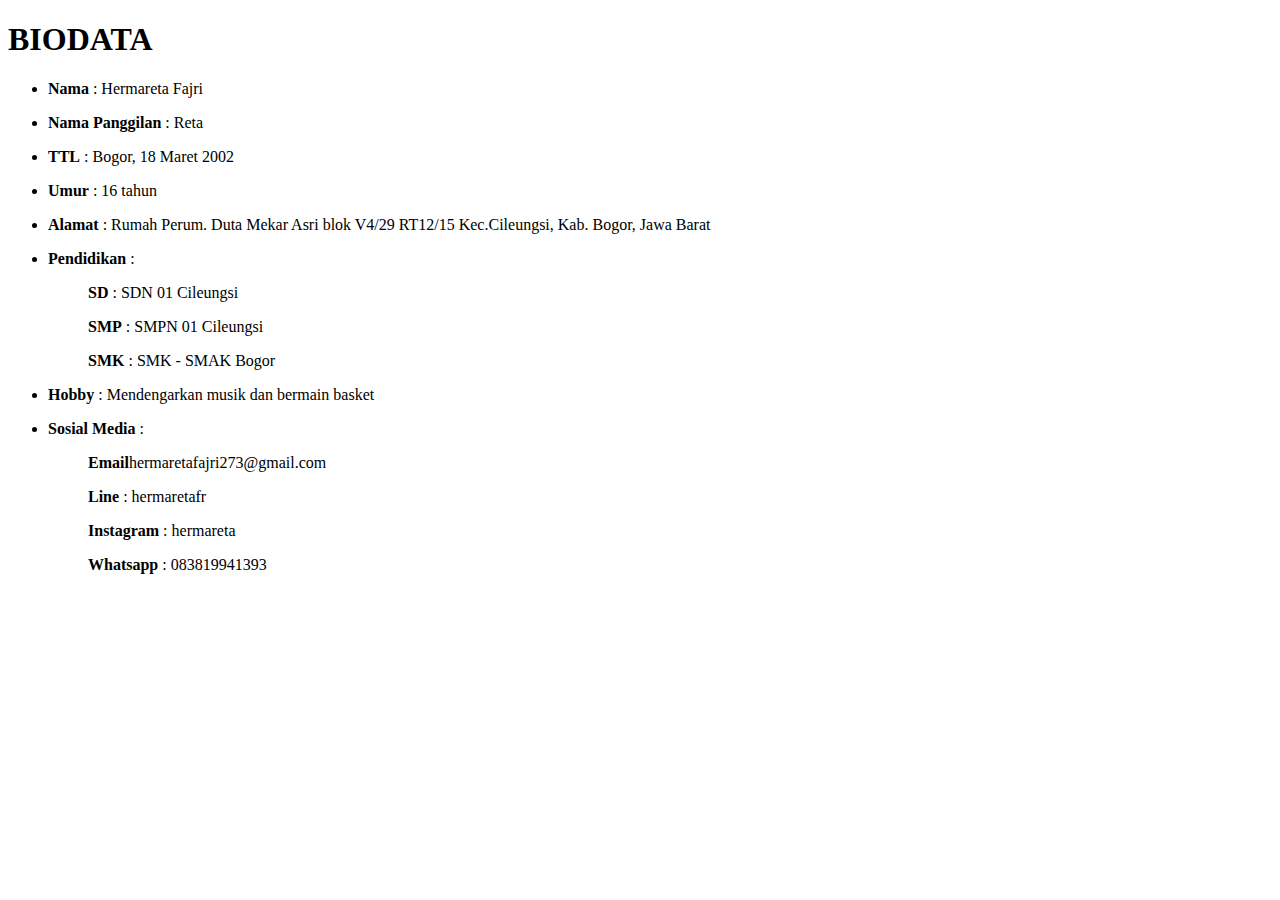
==== index.html @ e22b1903 "Add files via upload" ====
<!DOCTYPE html>
<html>
<head>
	<title>BIODATA</title>
</head>
<body>

	<h1><strong>BIODATA </strong></h1>
	<ul>
		<li><p><strong>Nama</strong> : Hermareta Fajri </p>
		<li><p><strong>Nama Panggilan</strong> : Reta </p>
		<li><p><strong>TTL</strong>  : Bogor, 18 Maret 2002 </p>
		<li><p><strong>Umur</strong>  : 16 tahun </p>
		<li><p><strong>Alamat</strong> : Rumah Perum. Duta Mekar Asri blok V4/29 RT12/15 Kec.Cileungsi, Kab. Bogor, Jawa Barat </p>
		<li><p><strong>Pendidikan</strong> : 
			<ul><p><strong>SD</strong> : SDN 01 Cileungsi </p></ul>
			<ul><p><strong>SMP</strong> : SMPN 01 Cileungsi </p></ul>
			<ul><p><strong>SMK</strong> : SMK - SMAK Bogor
</p></ul>

		<li><p><strong>Hobby</strong> : Mendengarkan musik dan bermain basket </p>
		<li><p><strong>Sosial Media</strong> : 
			<ul><p><strong>Email</strong>hermaretafajri273@gmail.com </ul>
			<ul><p><strong>Line</strong> : hermaretafr</ul>
			<ul><p><strong>Instagram</strong> : hermareta</ul>
			<ul><p><strong>Whatsapp</strong> : 083819941393</ul>



	
	

</body>
</html>
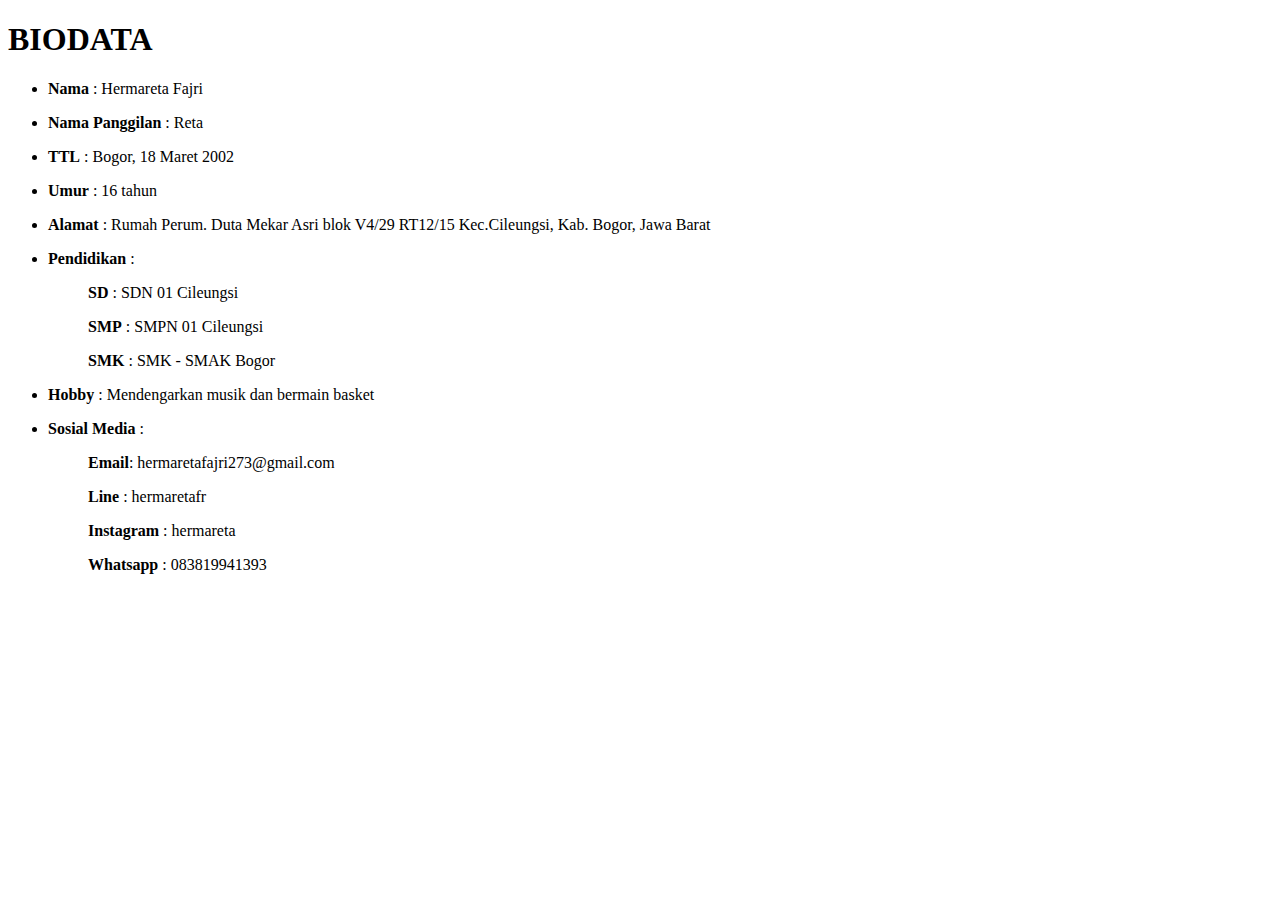
==== commit b8137f5c: "Update index.html" ====
--- a/index.html
+++ b/index.html
@@ -20,7 +20,7 @@
 
 		<li><p><strong>Hobby</strong> : Mendengarkan musik dan bermain basket </p>
 		<li><p><strong>Sosial Media</strong> : 
-			<ul><p><strong>Email</strong>hermaretafajri273@gmail.com </ul>
+			<ul><p><strong>Email</strong>: hermaretafajri273@gmail.com </ul>
 			<ul><p><strong>Line</strong> : hermaretafr</ul>
 			<ul><p><strong>Instagram</strong> : hermareta</ul>
 			<ul><p><strong>Whatsapp</strong> : 083819941393</ul>
@@ -31,4 +31,4 @@
 	
 
 </body>
-</html>+</html>
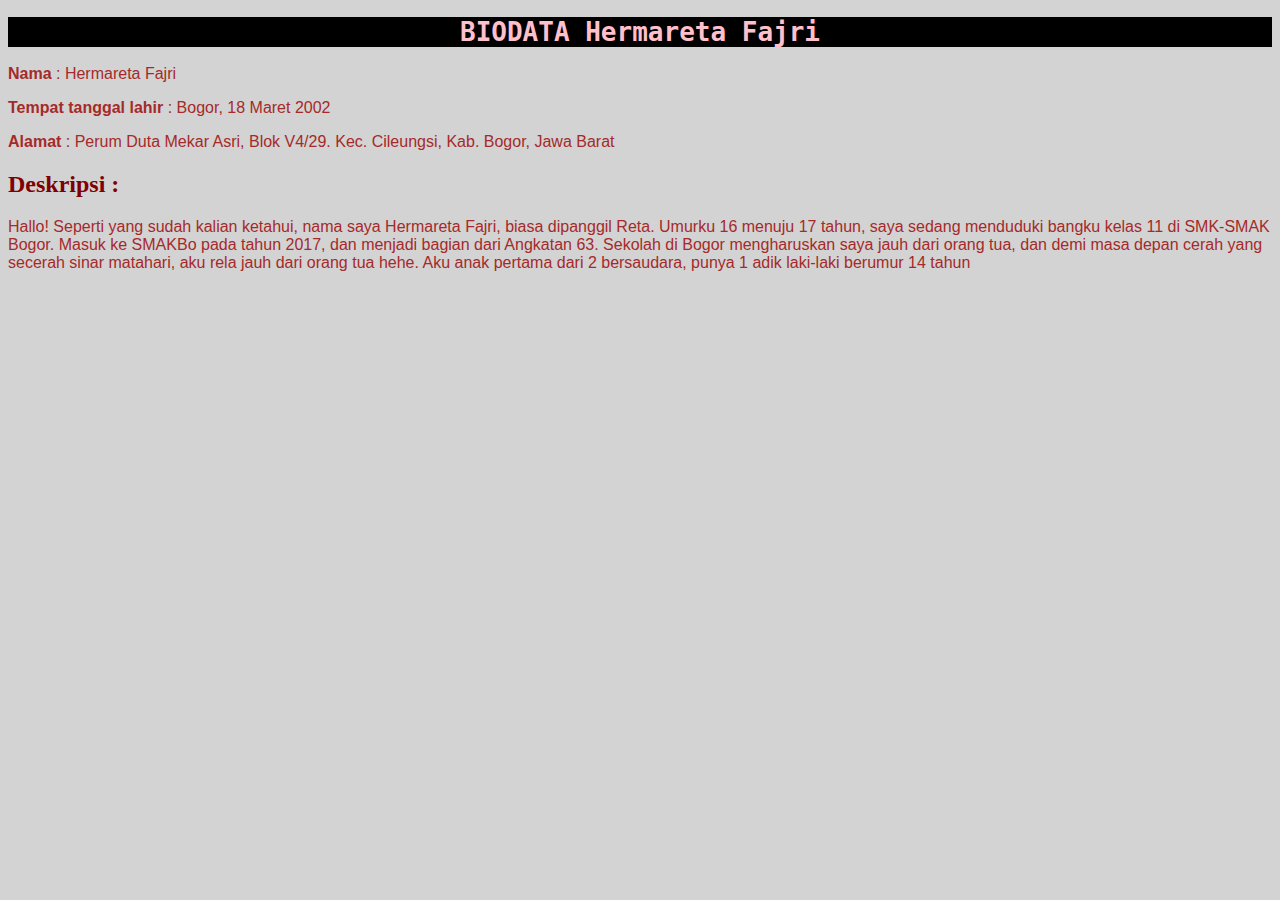
==== commit 4d6bbb1a: "Add files via upload" ====
--- a/index.html
+++ b/index.html
@@ -1,29 +1,19 @@
 <!DOCTYPE html>
 <html>
 <head>
-	<title>BIODATA</title>
+	<title>BIODATA Hermareta Fajri</title>
+	<link rel="stylesheet" type="text/css" href="style.css";>
 </head>
 <body>
+	
 
-	<h1><strong>BIODATA </strong></h1>
-	<ul>
-		<li><p><strong>Nama</strong> : Hermareta Fajri </p>
-		<li><p><strong>Nama Panggilan</strong> : Reta </p>
-		<li><p><strong>TTL</strong>  : Bogor, 18 Maret 2002 </p>
-		<li><p><strong>Umur</strong>  : 16 tahun </p>
-		<li><p><strong>Alamat</strong> : Rumah Perum. Duta Mekar Asri blok V4/29 RT12/15 Kec.Cileungsi, Kab. Bogor, Jawa Barat </p>
-		<li><p><strong>Pendidikan</strong> : 
-			<ul><p><strong>SD</strong> : SDN 01 Cileungsi </p></ul>
-			<ul><p><strong>SMP</strong> : SMPN 01 Cileungsi </p></ul>
-			<ul><p><strong>SMK</strong> : SMK - SMAK Bogor
-</p></ul>
+	<h1><strong>BIODATA Hermareta Fajri</strong></h1>
+	<p><strong>Nama</strong> : Hermareta Fajri </p>
+	<p><strong>Tempat tanggal lahir</strong> : Bogor, 18 Maret 2002</p>
+	<p><strong>Alamat</strong> : Perum Duta Mekar Asri, Blok V4/29. Kec. Cileungsi, Kab. Bogor, Jawa Barat</p>
 
-		<li><p><strong>Hobby</strong> : Mendengarkan musik dan bermain basket </p>
-		<li><p><strong>Sosial Media</strong> : 
-			<ul><p><strong>Email</strong>: hermaretafajri273@gmail.com </ul>
-			<ul><p><strong>Line</strong> : hermaretafr</ul>
-			<ul><p><strong>Instagram</strong> : hermareta</ul>
-			<ul><p><strong>Whatsapp</strong> : 083819941393</ul>
+	<h2><strong>Deskripsi :</strong></h2>
+	<p> Hallo! Seperti yang sudah kalian ketahui, nama saya Hermareta Fajri, biasa dipanggil Reta. Umurku 16 menuju 17 tahun, saya sedang menduduki bangku kelas 11 di SMK-SMAK Bogor. Masuk ke SMAKBo pada tahun 2017, dan menjadi bagian dari Angkatan 63. Sekolah di Bogor mengharuskan saya jauh dari orang tua, dan demi masa depan cerah yang secerah sinar matahari, aku rela jauh dari orang tua hehe. Aku anak pertama dari 2 bersaudara, punya 1 adik laki-laki berumur 14 tahun </p>
 
 
 
@@ -31,4 +21,4 @@
 	
 
 </body>
-</html>
+</html>--- a/style.css
+++ b/style.css
@@ -0,0 +1,20 @@
+body {
+	background-color: lightgrey
+}
+h1 {
+	color: pink;
+	text-align: center;
+	background-color: black;
+	font-family: monospace;
+	font-size: 200%;
+}
+h2{
+	color: maroon;
+	text-align: left;
+	font-family: "Comic Sans MS";
+}
+p{
+	color: brown;
+	text-align: justify-all;
+	font-family: "Arial";
+}
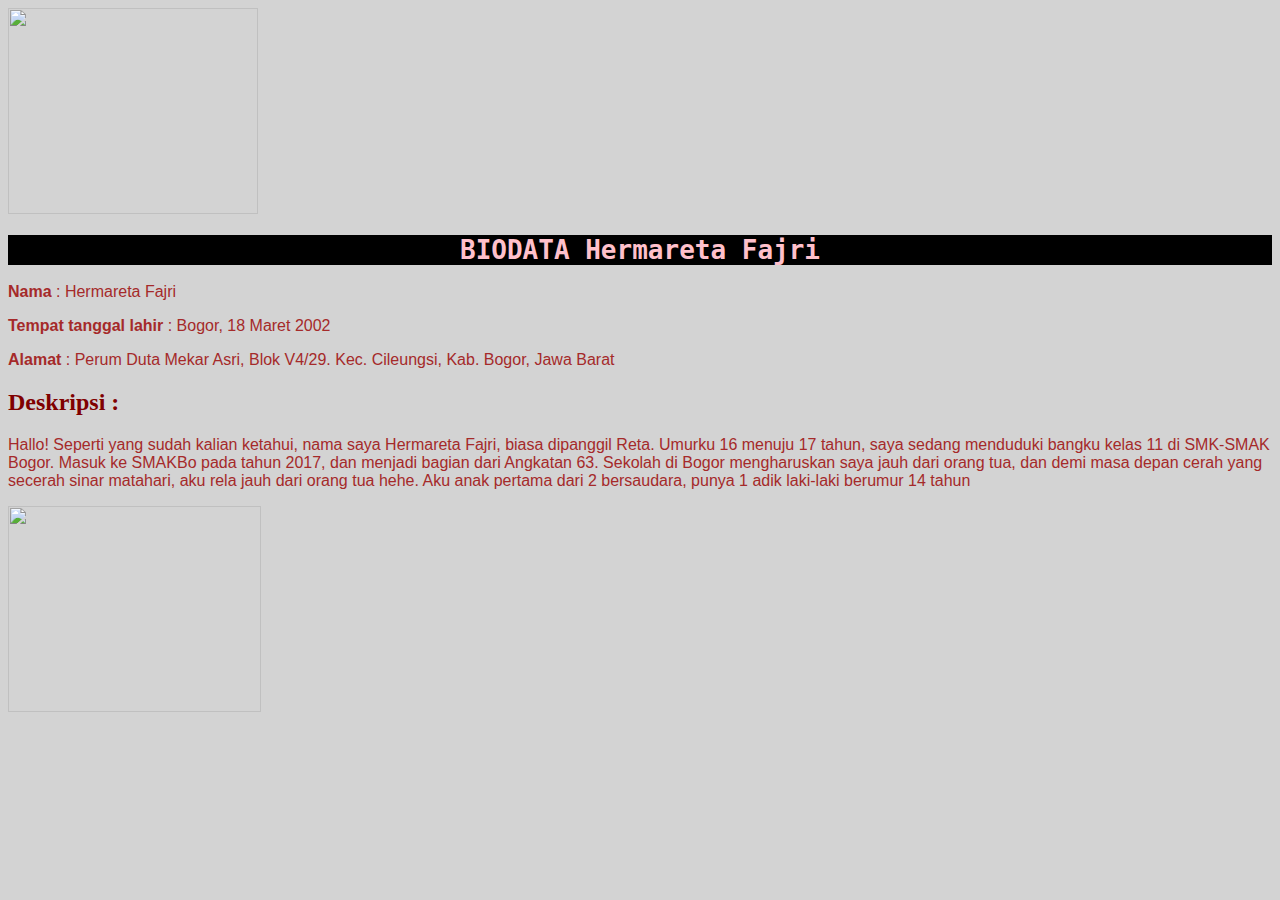
==== commit 889221ed: "Update index.html" ====
--- a/index.html
+++ b/index.html
@@ -2,6 +2,7 @@
 <html>
 <head>
 	<title>BIODATA Hermareta Fajri</title>
+	<img src="Tugas Gimp + idola"width="250"height="206">
 	<link rel="stylesheet" type="text/css" href="style.css";>
 </head>
 <body>
@@ -14,11 +15,11 @@
 
 	<h2><strong>Deskripsi :</strong></h2>
 	<p> Hallo! Seperti yang sudah kalian ketahui, nama saya Hermareta Fajri, biasa dipanggil Reta. Umurku 16 menuju 17 tahun, saya sedang menduduki bangku kelas 11 di SMK-SMAK Bogor. Masuk ke SMAKBo pada tahun 2017, dan menjadi bagian dari Angkatan 63. Sekolah di Bogor mengharuskan saya jauh dari orang tua, dan demi masa depan cerah yang secerah sinar matahari, aku rela jauh dari orang tua hehe. Aku anak pertama dari 2 bersaudara, punya 1 adik laki-laki berumur 14 tahun </p>
-
+	<img src="Hermareta Fajri Tugas Gif.gif"width="253"height="206">
 
 
 	
 	
 
 </body>
-</html>+</html>
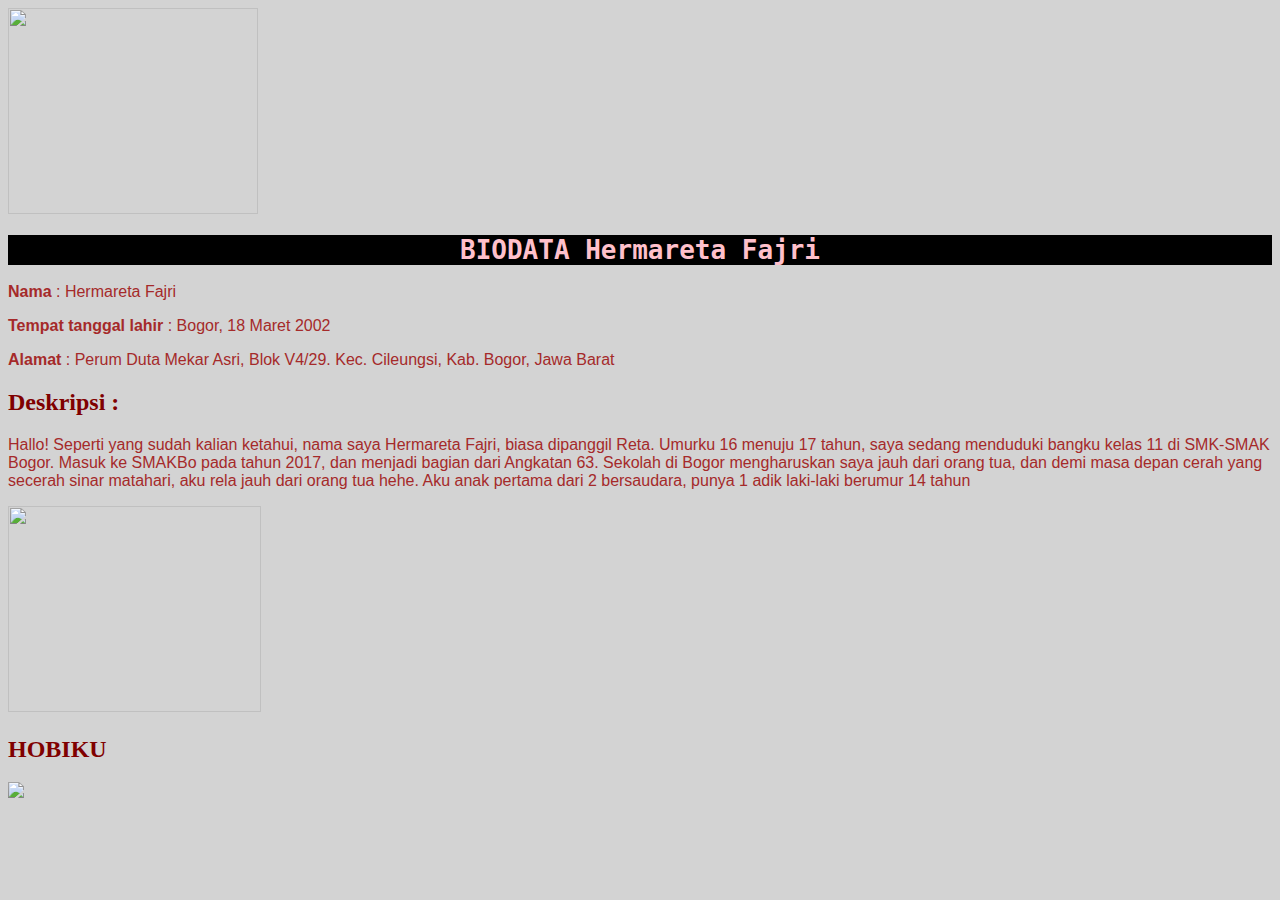
==== commit 71339d71: "Update index.html" ====
--- a/index.html
+++ b/index.html
@@ -16,6 +16,8 @@
 	<h2><strong>Deskripsi :</strong></h2>
 	<p> Hallo! Seperti yang sudah kalian ketahui, nama saya Hermareta Fajri, biasa dipanggil Reta. Umurku 16 menuju 17 tahun, saya sedang menduduki bangku kelas 11 di SMK-SMAK Bogor. Masuk ke SMAKBo pada tahun 2017, dan menjadi bagian dari Angkatan 63. Sekolah di Bogor mengharuskan saya jauh dari orang tua, dan demi masa depan cerah yang secerah sinar matahari, aku rela jauh dari orang tua hehe. Aku anak pertama dari 2 bersaudara, punya 1 adik laki-laki berumur 14 tahun </p>
 	<img src="Hermareta Fajri Tugas Gif.gif"width="253"height="206">
+	<h2><strong> HOBIKU </strong></h2>
+	<img src="Tugas gimp + hobi"width="250"heoght="206">
 
 
 	
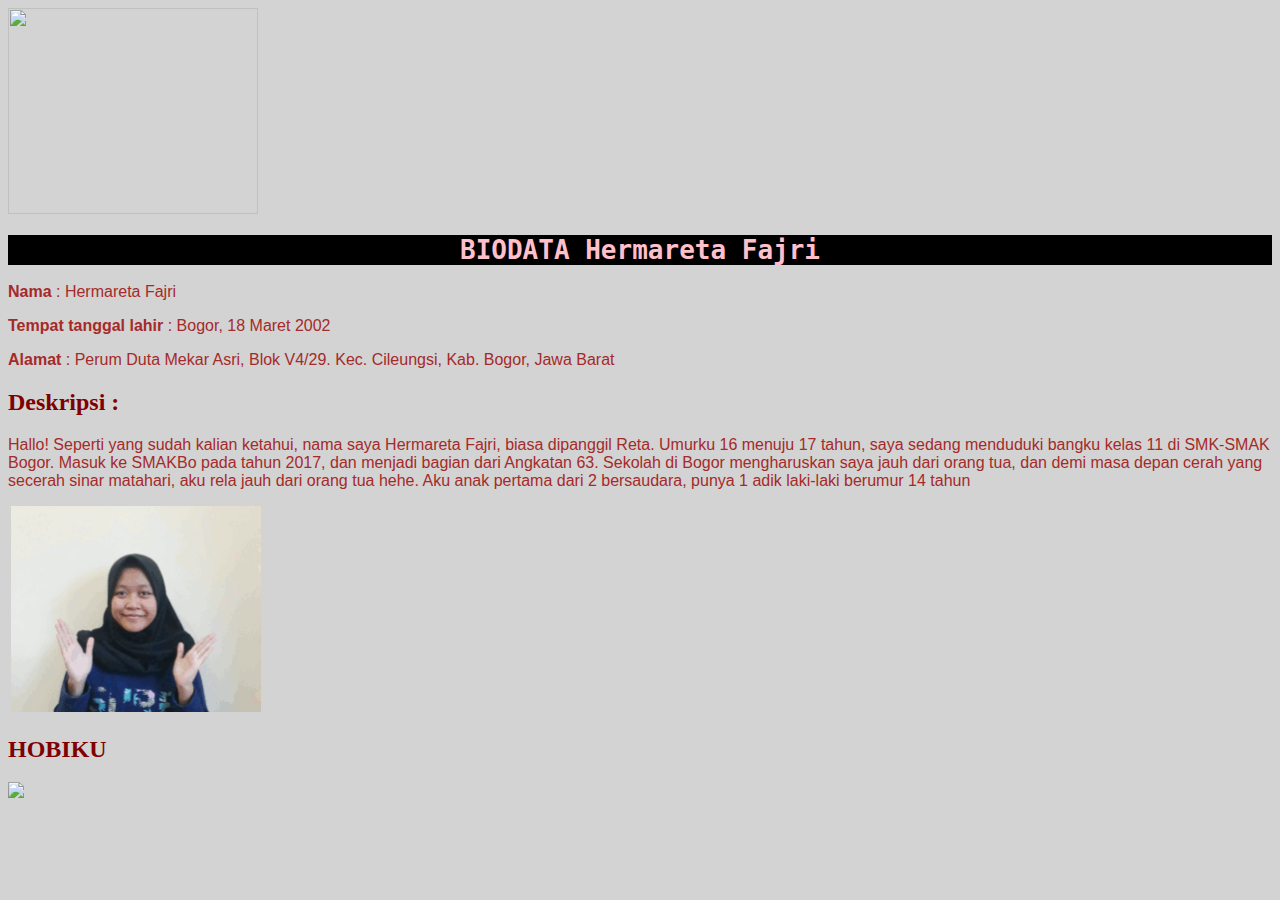
==== commit c352ea8b: "Update index.html" ====
--- a/index.html
+++ b/index.html
@@ -2,7 +2,7 @@
 <html>
 <head>
 	<title>BIODATA Hermareta Fajri</title>
-	<img src="Tugas Gimp + idola"width="250"height="206">
+	<img src="Tugas Gimp + idola"width="250"height="206";>
 	<link rel="stylesheet" type="text/css" href="style.css";>
 </head>
 <body>
@@ -15,9 +15,9 @@
 
 	<h2><strong>Deskripsi :</strong></h2>
 	<p> Hallo! Seperti yang sudah kalian ketahui, nama saya Hermareta Fajri, biasa dipanggil Reta. Umurku 16 menuju 17 tahun, saya sedang menduduki bangku kelas 11 di SMK-SMAK Bogor. Masuk ke SMAKBo pada tahun 2017, dan menjadi bagian dari Angkatan 63. Sekolah di Bogor mengharuskan saya jauh dari orang tua, dan demi masa depan cerah yang secerah sinar matahari, aku rela jauh dari orang tua hehe. Aku anak pertama dari 2 bersaudara, punya 1 adik laki-laki berumur 14 tahun </p>
-	<img src="Hermareta Fajri Tugas Gif.gif"width="253"height="206">
+	<img src="Hermareta Fajri Tugas Gif.gif"width="253"height="206";>
 	<h2><strong> HOBIKU </strong></h2>
-	<img src="Tugas gimp + hobi"width="250"heoght="206">
+	<img src="Tugas gimp + hobi"width="250"heoght="206";>
 
 
 	
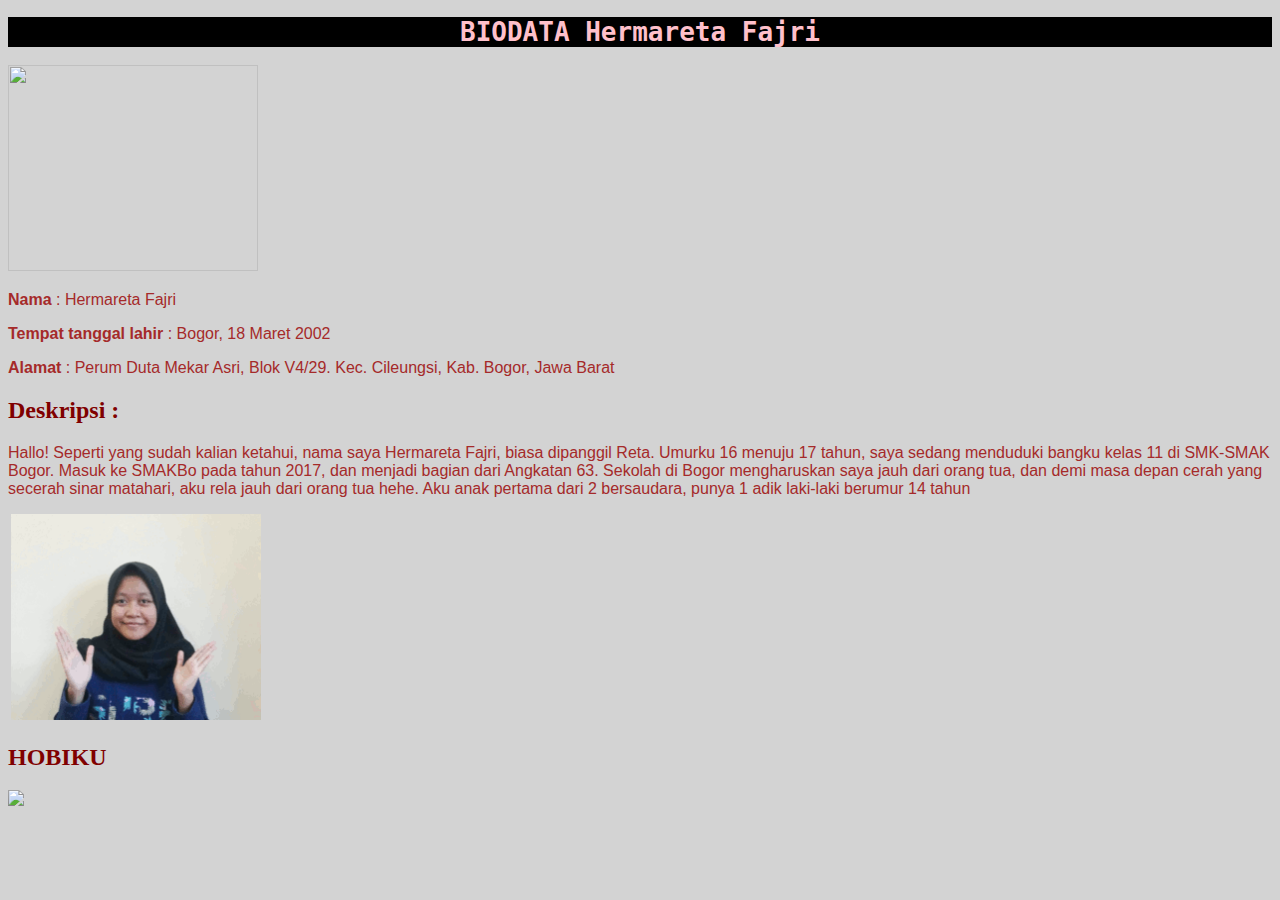
==== commit 359a2fe9: "Update index.html" ====
--- a/index.html
+++ b/index.html
@@ -2,13 +2,13 @@
 <html>
 <head>
 	<title>BIODATA Hermareta Fajri</title>
-	<img src="Tugas Gimp + idola"width="250"height="206";>
 	<link rel="stylesheet" type="text/css" href="style.css";>
 </head>
 <body>
 	
 
 	<h1><strong>BIODATA Hermareta Fajri</strong></h1>
+	<img src="Tugas Gimp + idola"width="250"height="206";>
 	<p><strong>Nama</strong> : Hermareta Fajri </p>
 	<p><strong>Tempat tanggal lahir</strong> : Bogor, 18 Maret 2002</p>
 	<p><strong>Alamat</strong> : Perum Duta Mekar Asri, Blok V4/29. Kec. Cileungsi, Kab. Bogor, Jawa Barat</p>
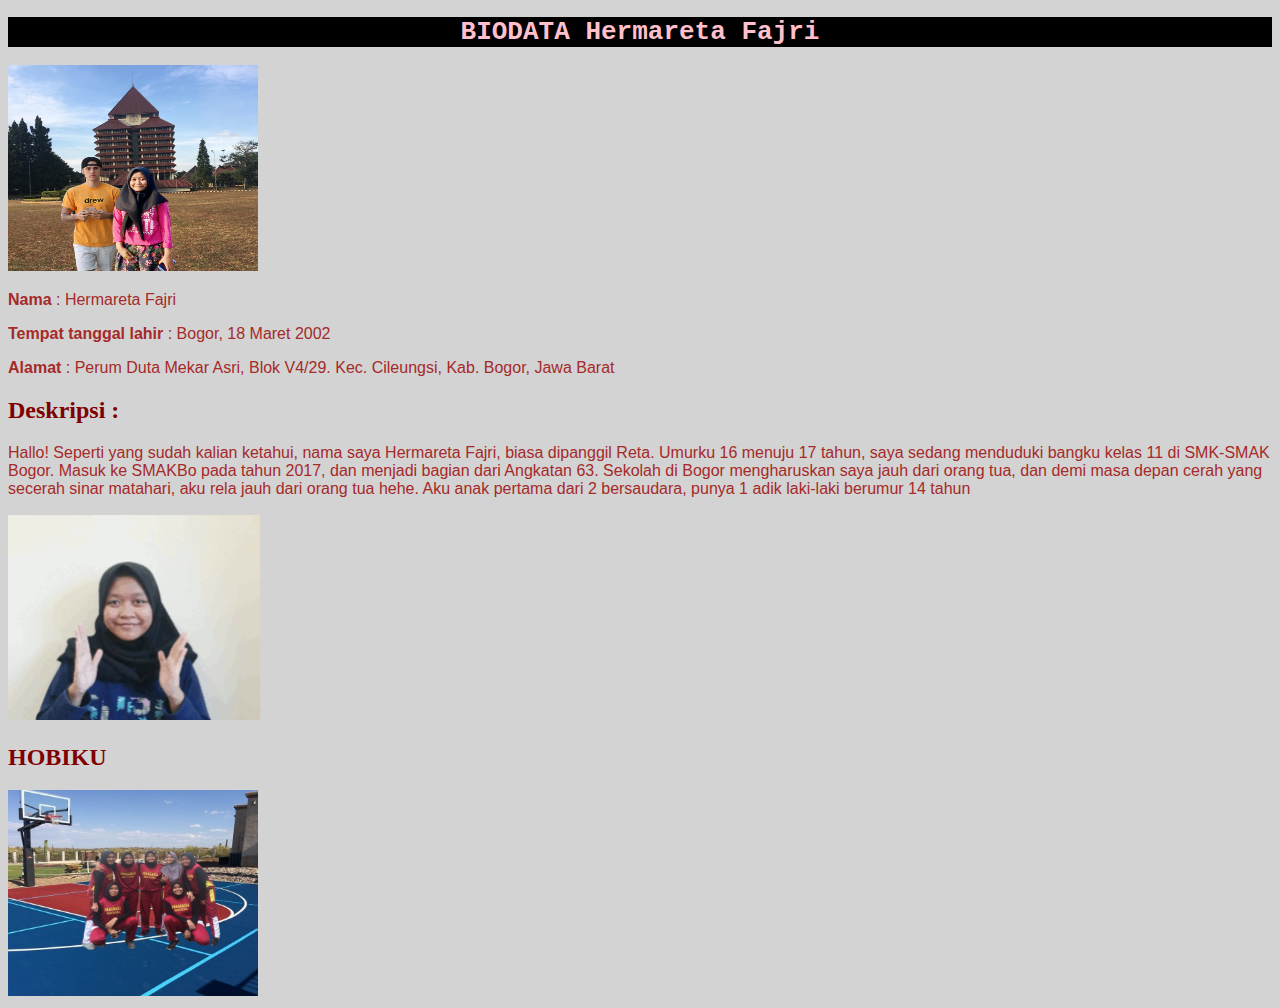
==== commit e7d2b539: "Update index.html" ====
--- a/index.html
+++ b/index.html
@@ -8,7 +8,7 @@
 	
 
 	<h1><strong>BIODATA Hermareta Fajri</strong></h1>
-	<img src="Tugas Gimp + idola"width="250"height="206";>
+	<img src="Tugas Gimp + idola.jpg"width="250"height="206";>
 	<p><strong>Nama</strong> : Hermareta Fajri </p>
 	<p><strong>Tempat tanggal lahir</strong> : Bogor, 18 Maret 2002</p>
 	<p><strong>Alamat</strong> : Perum Duta Mekar Asri, Blok V4/29. Kec. Cileungsi, Kab. Bogor, Jawa Barat</p>
@@ -17,7 +17,7 @@
 	<p> Hallo! Seperti yang sudah kalian ketahui, nama saya Hermareta Fajri, biasa dipanggil Reta. Umurku 16 menuju 17 tahun, saya sedang menduduki bangku kelas 11 di SMK-SMAK Bogor. Masuk ke SMAKBo pada tahun 2017, dan menjadi bagian dari Angkatan 63. Sekolah di Bogor mengharuskan saya jauh dari orang tua, dan demi masa depan cerah yang secerah sinar matahari, aku rela jauh dari orang tua hehe. Aku anak pertama dari 2 bersaudara, punya 1 adik laki-laki berumur 14 tahun </p>
 	<img src="Hermareta Fajri Tugas Gif.gif"width="253"height="206";>
 	<h2><strong> HOBIKU </strong></h2>
-	<img src="Tugas gimp + hobi"width="250"heoght="206";>
+	<img src="Tugas gimp + hobi.jpg"width="250"height="206";>
 
 
 	
